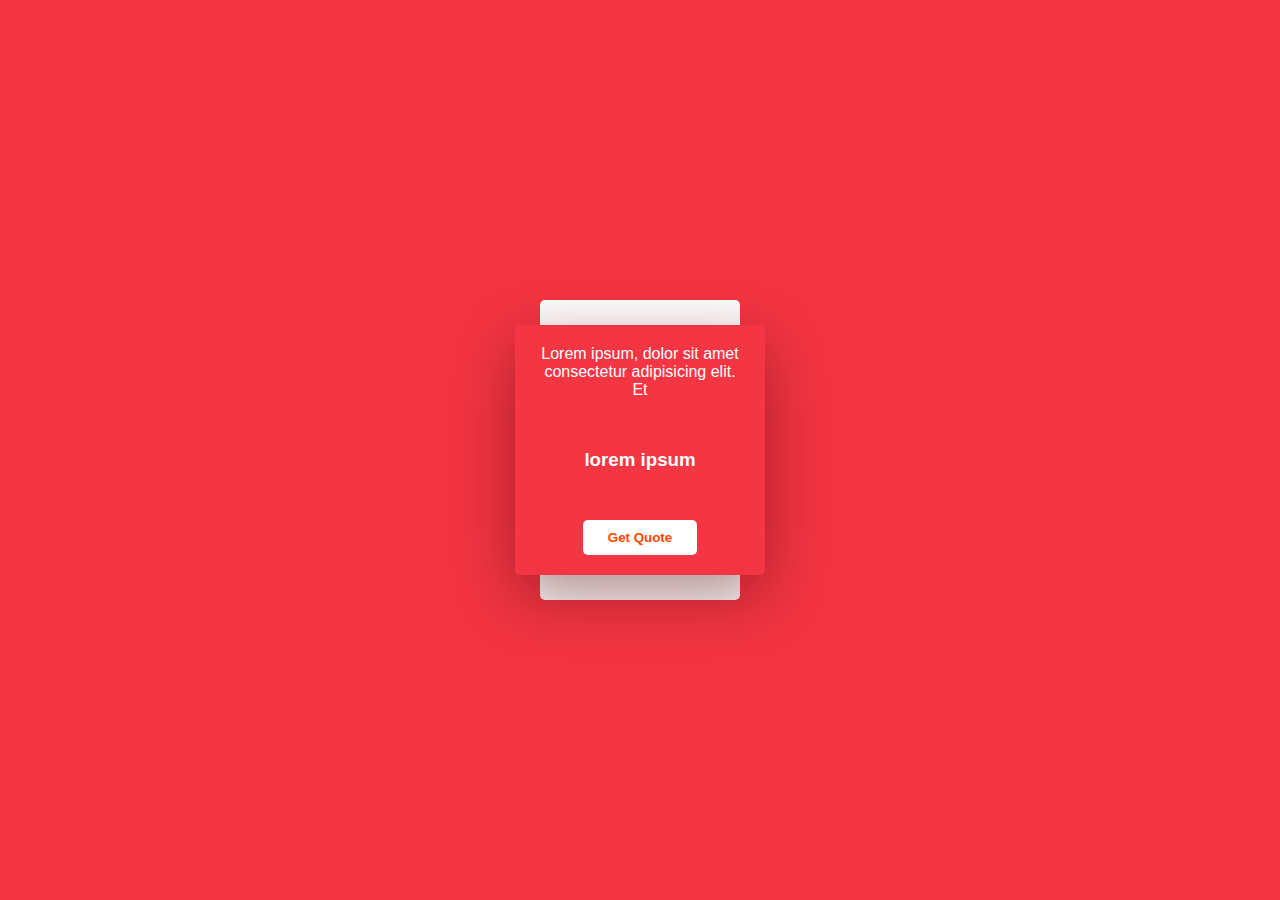
==== Random Quote Generater/index.html @ bdf35aaf "Random quote changer" ====
<!DOCTYPE html>
<html lang="en">
  <head>
    <meta charset="UTF-8" />
    <meta name="viewport" content="width=device-width, initial-scale=1.0" />
    <link rel="stylesheet" href="./style.css" />
    <title>Document</title>
  </head>
  <body>
    <div class="wrapper">
      <div class="container">
        <p id="quote">
          Lorem ipsum, dolor sit amet consectetur adipisicing elit. Et
        </p>
        <h3 id="author">lorem ipsum</h3>
        <button id="btn">Get Quote</button>
      </div>
    </div>
    <script src="./script.js"></script>
  </body>
</html>
---- Random Quote Generater/style.css ----
body {
  background-color: #f43543;
  display: grid;
  place-content: center;
  height: 100vh;
  font-family: Arial, Helvetica, sans-serif;
}
body .wrapper {
  background-color: #fff;
  height: 300px;
  width: 200px;
  display: grid;
  place-content: center;
  border-radius: 5px;
}
body .wrapper .container {
  background-color: #f43543;
  min-height: 250px;
  width: 250px;
  border-radius: 5px;
  display: flex;
  flex-direction: column;
  justify-content: space-between;
  align-items: center;
  padding: 20px;
  box-shadow: 0 20px 65px rgba(87, 11, 16, 0.5);
}
body .wrapper .container #quote {
  color: #fff;
  text-align: center;
}
body .wrapper .container #author {
  color: #fff;
}
body .wrapper .container #btn {
  background-color: white;
  color: orangered;
  border: none;
  border-radius: 5px;
  padding: 10px 25px;
  font-weight: 700;
  cursor: pointer;
}

* {
  margin: 0;
  padding: 0;
  box-sizing: border-box;
}/*# sourceMappingURL=style.css.map */
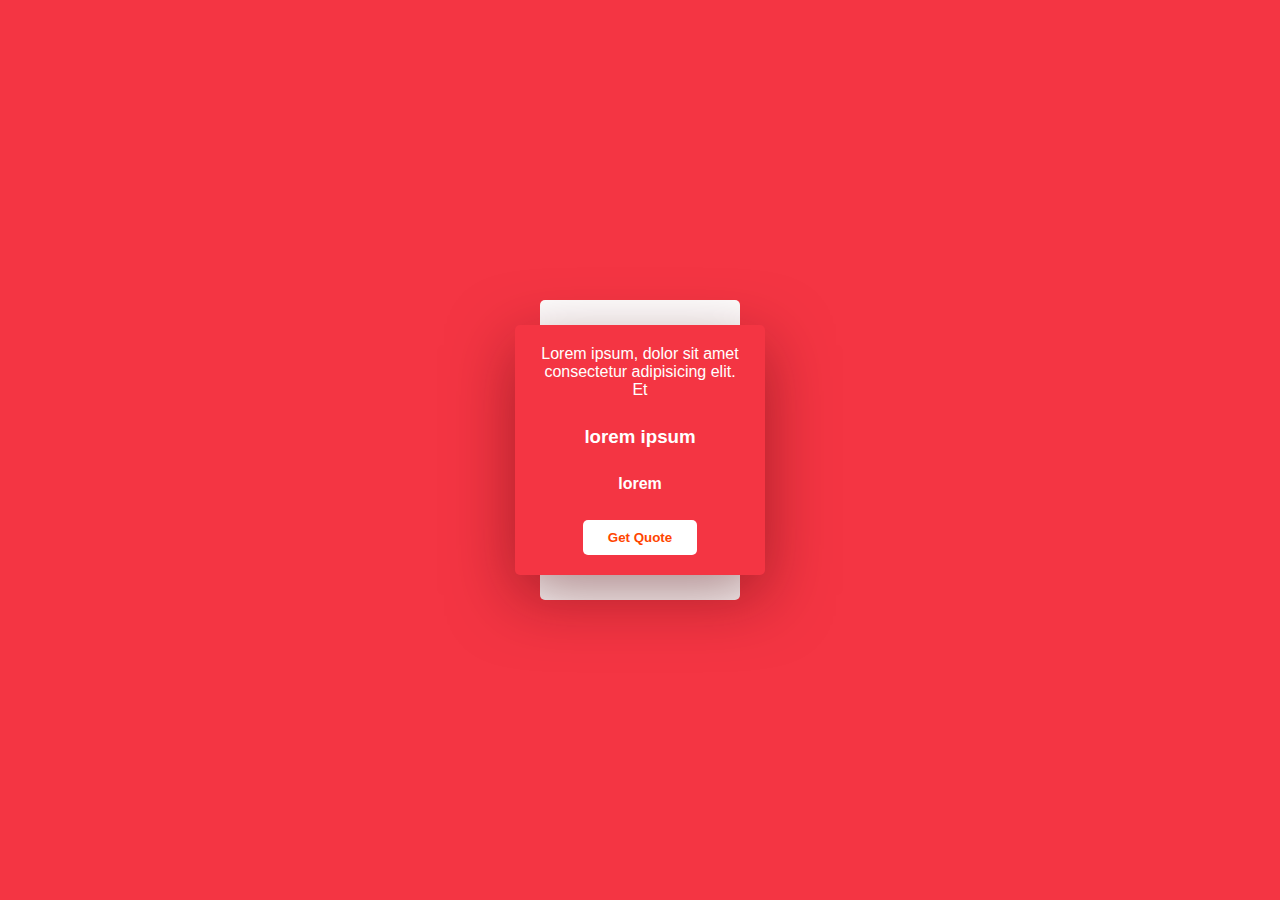
==== commit 4bf421a6: "Random quote generater" ====
--- a/Random Quote Generater/index.html
+++ b/Random Quote Generater/index.html
@@ -13,6 +13,7 @@
           Lorem ipsum, dolor sit amet consectetur adipisicing elit. Et
         </p>
         <h3 id="author">lorem ipsum</h3>
+        <h4 id="writer">lorem</h4>
         <button id="btn">Get Quote</button>
       </div>
     </div>
--- a/Random Quote Generater/style.css
+++ b/Random Quote Generater/style.css
@@ -32,6 +32,9 @@
 body .wrapper .container #author {
   color: #fff;
 }
+body .wrapper .container #writer {
+  color: #fff;
+}
 body .wrapper .container #btn {
   background-color: white;
   color: orangered;
